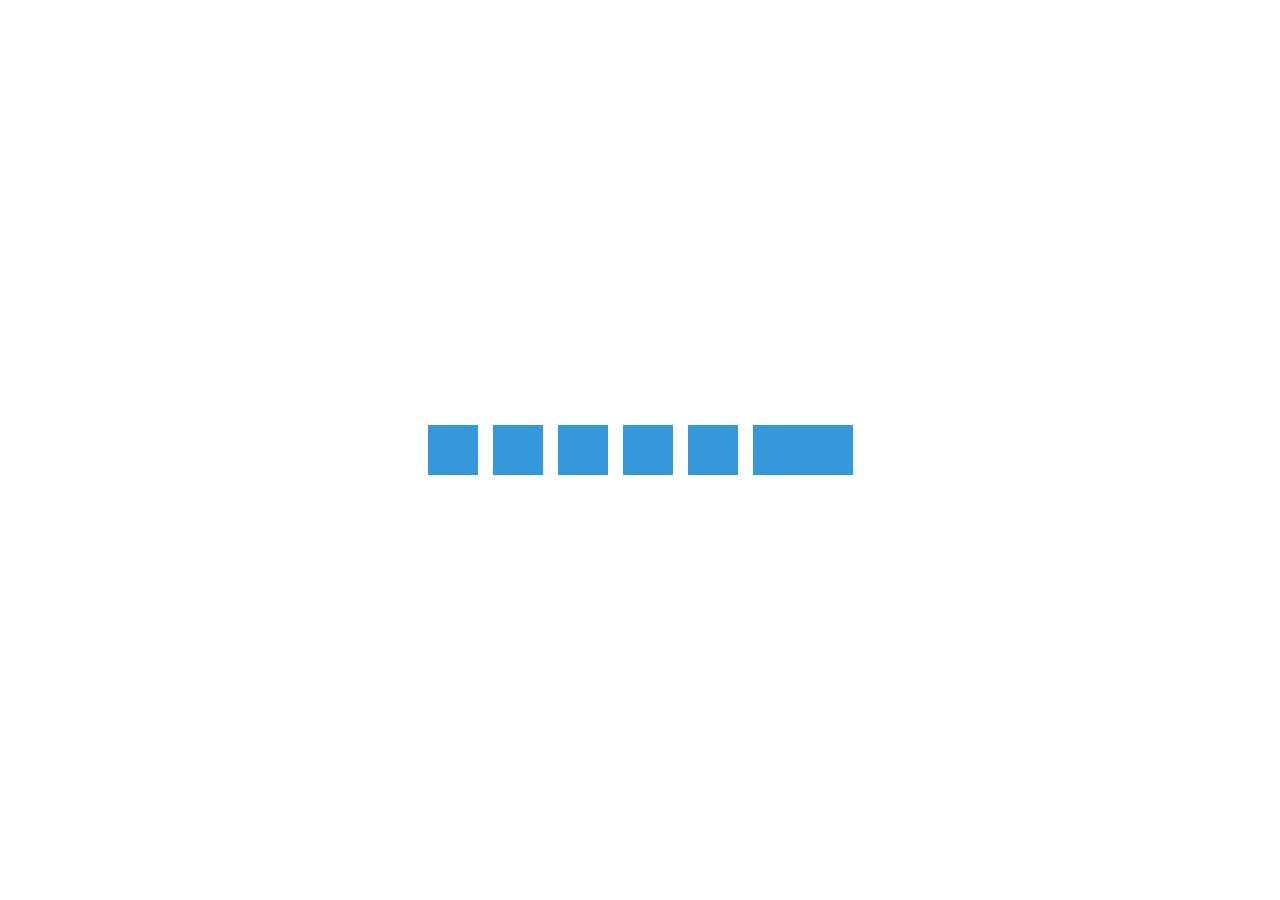
==== index.html @ 44972eee "Add files via upload" ====
<!DOCTYPE html>
<html lang="en">
<head>
    <meta charset="UTF-8">
    <meta name="viewport" content="width=device-width, initial-scale=1.0">
    <title>Document</title>
    <style>
      @keyframes animationBox{
       0%{
           transform: scale(1);
       }
   
       50%{
           transform: translate(50px, 20px);
   
       }
       100%{
           transform: scale(1);
       }
      }
   
       body {
         display: flex;
         justify-content: center;
         align-items: center;
         height: 100vh;
         margin: 0;
       }
   
       .container {
         display: flex;
         flex-wrap: wrap;
         gap: 15px;
         justify-content: center;
       }
   
       .box {
         width: 50px; /* Adjust the width as needed */
         height: 50px; /* Adjust the height as needed */
         background-color: #3498db; /* Example background color */
       }
   
       .animation-box {
         width: 50px; /* Adjust the width as needed */
         height: 50px; /* Adjust the height as needed */
         background-color: #3498db; /* Example background color */
         animation: animationBox 2s infinite;
       }
   </style>

</head>

<body>
    <div class="container">
        <div class="box"></div>
        <div class="box"></div>
        <div class="box"></div>
        <div class="box"></div>
        <div class="box"></div>
        <div class="box"></div>
      </div>


      <div class="animation-box">

      </div>
      <script src="index.js"></script>
</body>
</html>
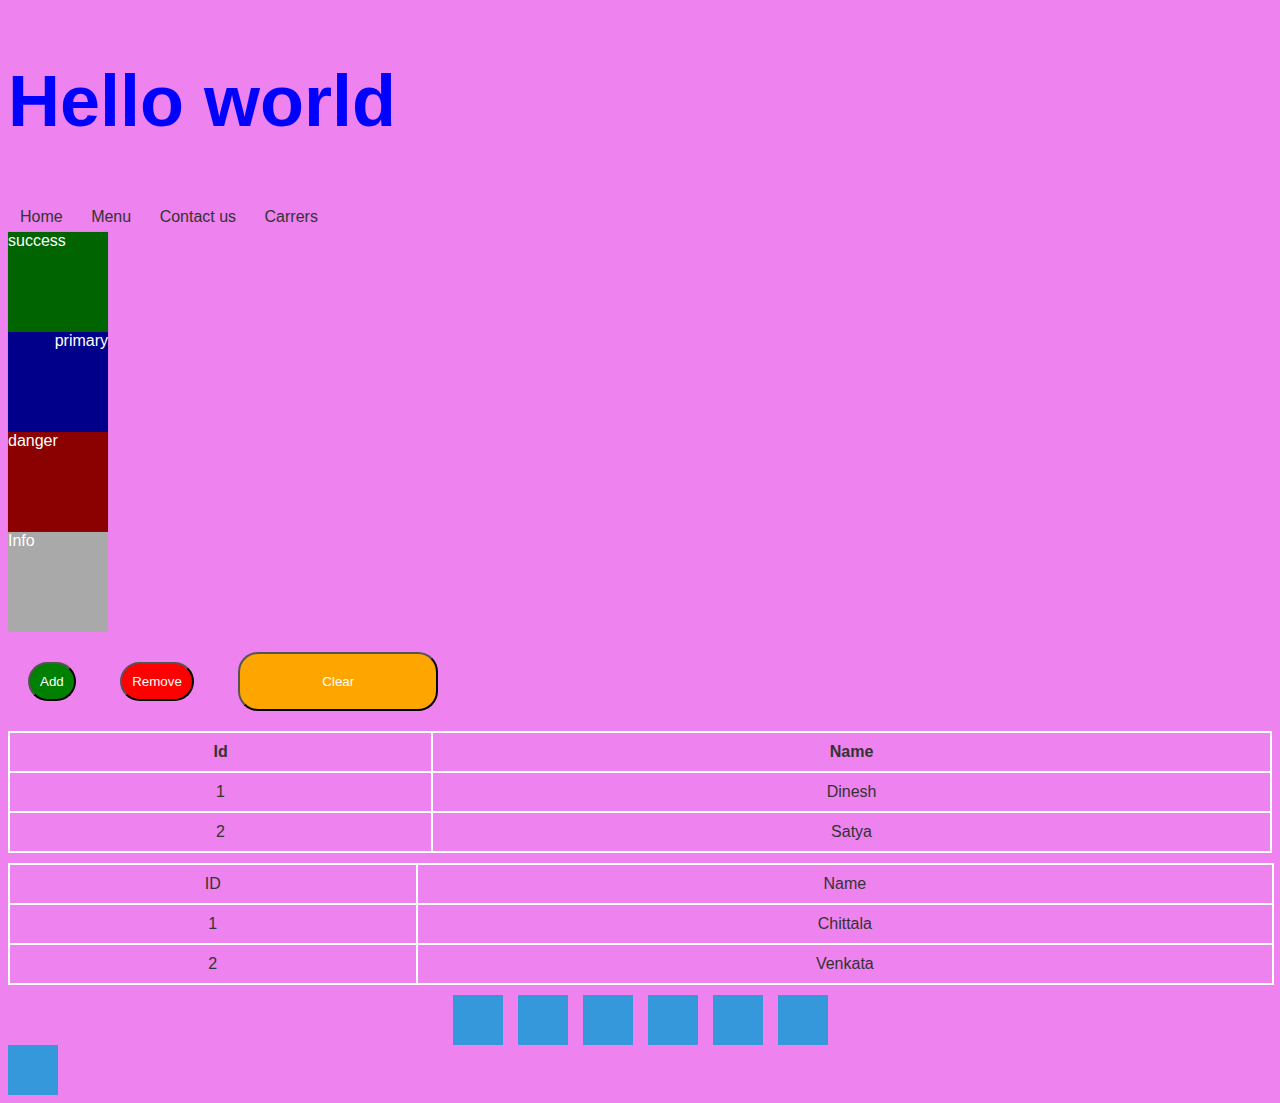
==== commit ef33d9ab: "added scss files" ====
--- a/index.html
+++ b/index.html
@@ -19,14 +19,14 @@
        }
       }
    
-       body {
+       /* body {
          display: flex;
          justify-content: center;
          align-items: center;
          height: 100vh;
          margin: 0;
        }
-   
+    */
        .container {
          display: flex;
          flex-wrap: wrap;
@@ -46,11 +46,138 @@
          background-color: #3498db; /* Example background color */
          animation: animationBox 2s infinite;
        }
+
+
+       table{
+            border-collapse: collapse;
+            width: 100%;
+        }
+
+        th, td{
+           border: 2px solid white;
+           text-align: center;
+           padding: 10px
+        }
+
+        .table{
+            display: table;
+            border-collapse: collapse;
+            width: 100%;
+            margin-bottom: 10px;
+            margin-top: 10px;
+        }
+
+        .table-row{
+            display: table-row;
+        }
+
+        .table-cell{
+            display: table-cell;
+            border:2px solid white;
+            text-align: center;
+            padding: 10px;
+        }
+
    </style>
 
 </head>
 
 <body>
+    <h2>Hello world</h2>
+    <nav>
+        <ul>
+            <li>
+                <a>Home</a>
+            </li>
+            <li>
+                <a>Menu</a>
+            </li>
+            <li>
+                <a>Contact us</a>
+            </li>
+            <li>
+                <a>Carrers</a>
+            </li>
+        </ul>
+    </nav>
+
+    <main>
+        <section>
+            <div class="success">
+                success
+            </div>
+            <div class="primary">
+                primary
+            </div>
+            <div class="danger">
+                danger
+            </div>
+            <div class="info">
+                Info
+            </div>
+        </section>
+        <section>
+            <button class="btn-success">Add</button>
+            <button class="btn-danger">Remove</button>
+            <button class="btn-warning">Clear</button>
+
+        </section>
+
+        <div>
+            <table>
+                <thead>
+                    <tr>
+                        <th>Id</th>
+                        <th>Name</th>
+                    </tr>
+                </thead>
+                <tbody>
+                    <tr>
+                        <td>1</td>
+                        <td>Dinesh</td>
+
+                    </tr>
+
+                    <tr>
+                        <td>2</td>
+                        <td>Satya</td>
+
+                    </tr>
+                </tbody>
+            </table>
+        </div>
+
+        <section>
+            <div class="table">
+              <div class="table-row table-header">
+                <div class="table-cell">
+                     ID
+                </div>
+                <div class="table-cell">
+                    Name
+               </div>
+              </div>
+              <div class="table-row">
+                <div class="table-cell">
+                     1
+                </div>
+                <div class="table-cell">
+                    Chittala
+               </div>
+              </div>
+              <div class="table-row">
+                <div class="table-cell">
+                     2
+                </div>
+                <div class="table-cell">
+                    Venkata
+               </div>
+              </div>
+            </div>
+        </section>
+        <!-- <a href="mailto:example@example.com">Send Email</a> -->
+    </main>
+    <div>
     <div class="container">
         <div class="box"></div>
         <div class="box"></div>
@@ -64,6 +191,8 @@
       <div class="animation-box">
 
       </div>
+    </footer>
+      <link rel="stylesheet" href="style.css">
       <script src="index.js"></script>
 </body>
 </html>--- a/style.css
+++ b/style.css
@@ -0,0 +1,82 @@
+body {
+  font: 100% Helvetica, sans-serif;
+  color: #333;
+  background-color: violet;
+}
+
+h2 {
+  color: blue;
+  font-size: 72px;
+}
+
+.btn, .btn-success, .btn-danger, .btn-warning {
+  padding: 10px;
+  margin: 20px;
+  border-radius: 20px;
+  color: white;
+}
+
+.btn-warning {
+  background-color: orange;
+  padding: 20px;
+  width: 200px;
+}
+
+.btn-danger {
+  background-color: red;
+}
+
+.btn-success {
+  background-color: green;
+}
+
+.info {
+  background: DarkGray;
+  box-shadow: 0 0 1px rgba(169, 169, 169, 0.25);
+  color: #fff;
+  height: 100px;
+  width: 100px;
+  text-align: start;
+}
+
+.primary {
+  background: DarkBlue;
+  box-shadow: 0 0 1px rgba(0, 0, 139, 0.25);
+  color: #fff;
+  height: 100px;
+  width: 100px;
+  text-align: right;
+}
+
+.danger {
+  background: DarkRed;
+  box-shadow: 0 0 1px rgba(139, 0, 0, 0.25);
+  color: #fff;
+  height: 100px;
+  width: 100px;
+  text-align: left;
+}
+
+.success {
+  background: DarkGreen;
+  box-shadow: 0 0 1px rgba(0, 100, 0, 0.25);
+  color: #fff;
+  height: 100px;
+  width: 100px;
+}
+
+nav ul {
+  margin: 0;
+  padding: 0;
+  list-style: none;
+}
+nav li {
+  display: inline-block;
+}
+nav a {
+  display: block;
+  padding: 6px 12px;
+  text-decoration: none;
+}
+
+/*# sourceMappingURL=style.css.map */
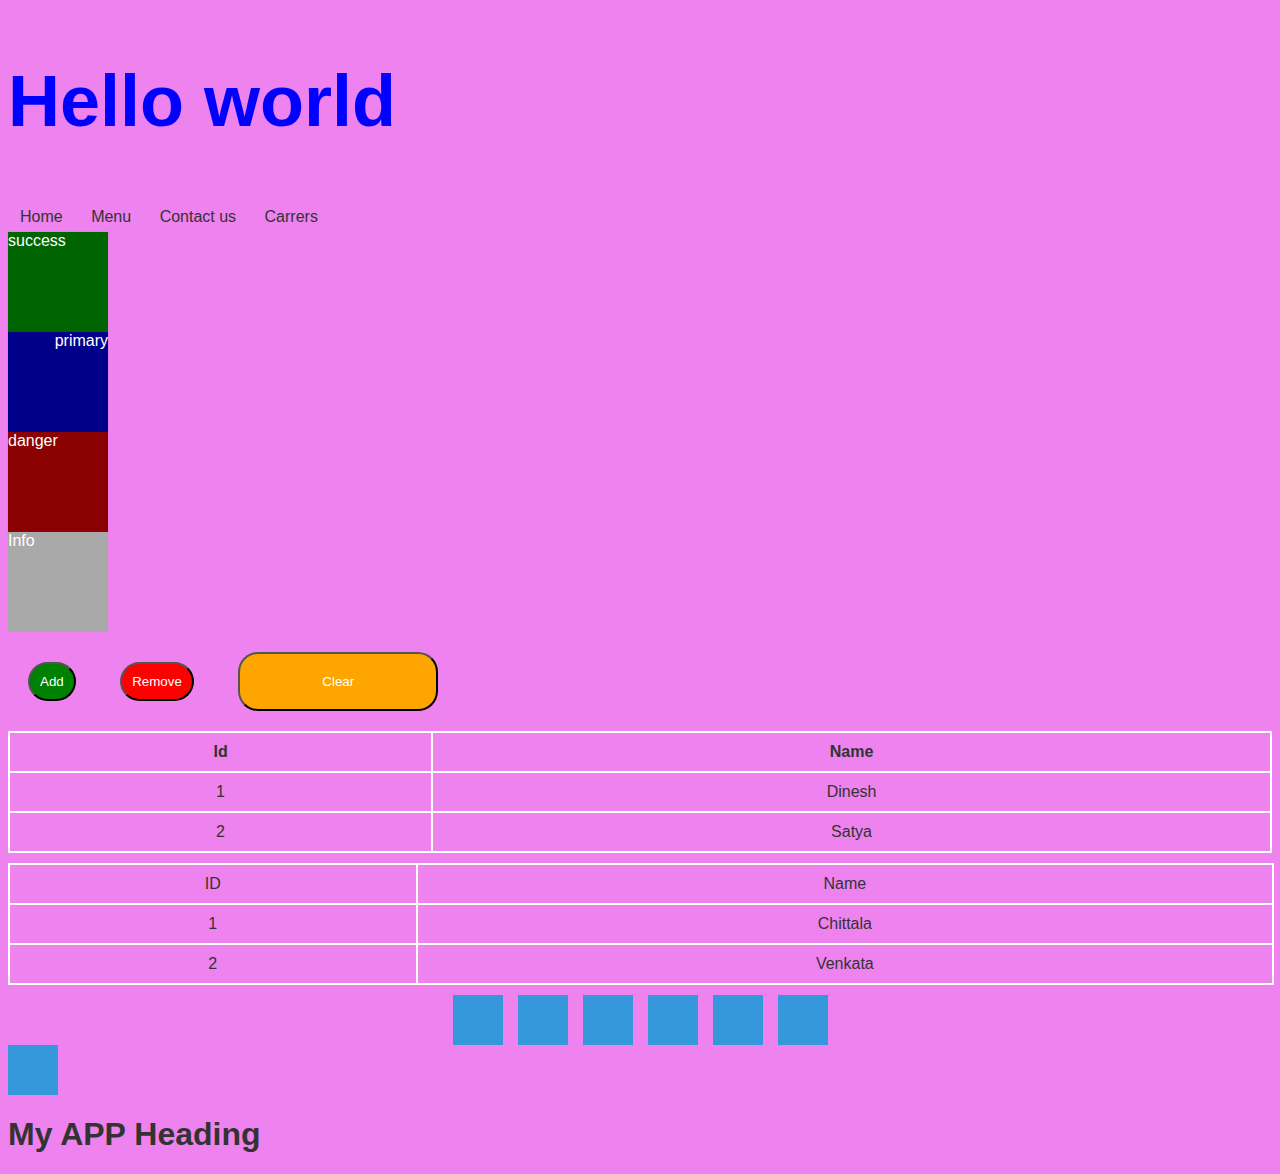
==== commit 24c57811: "next.js concepts-txt file added" ====
--- a/index.html
+++ b/index.html
@@ -191,6 +191,10 @@
       <div class="animation-box">
 
       </div>
+
+      <div id="app">
+
+      </div>
     </footer>
       <link rel="stylesheet" href="style.css">
       <script src="index.js"></script>
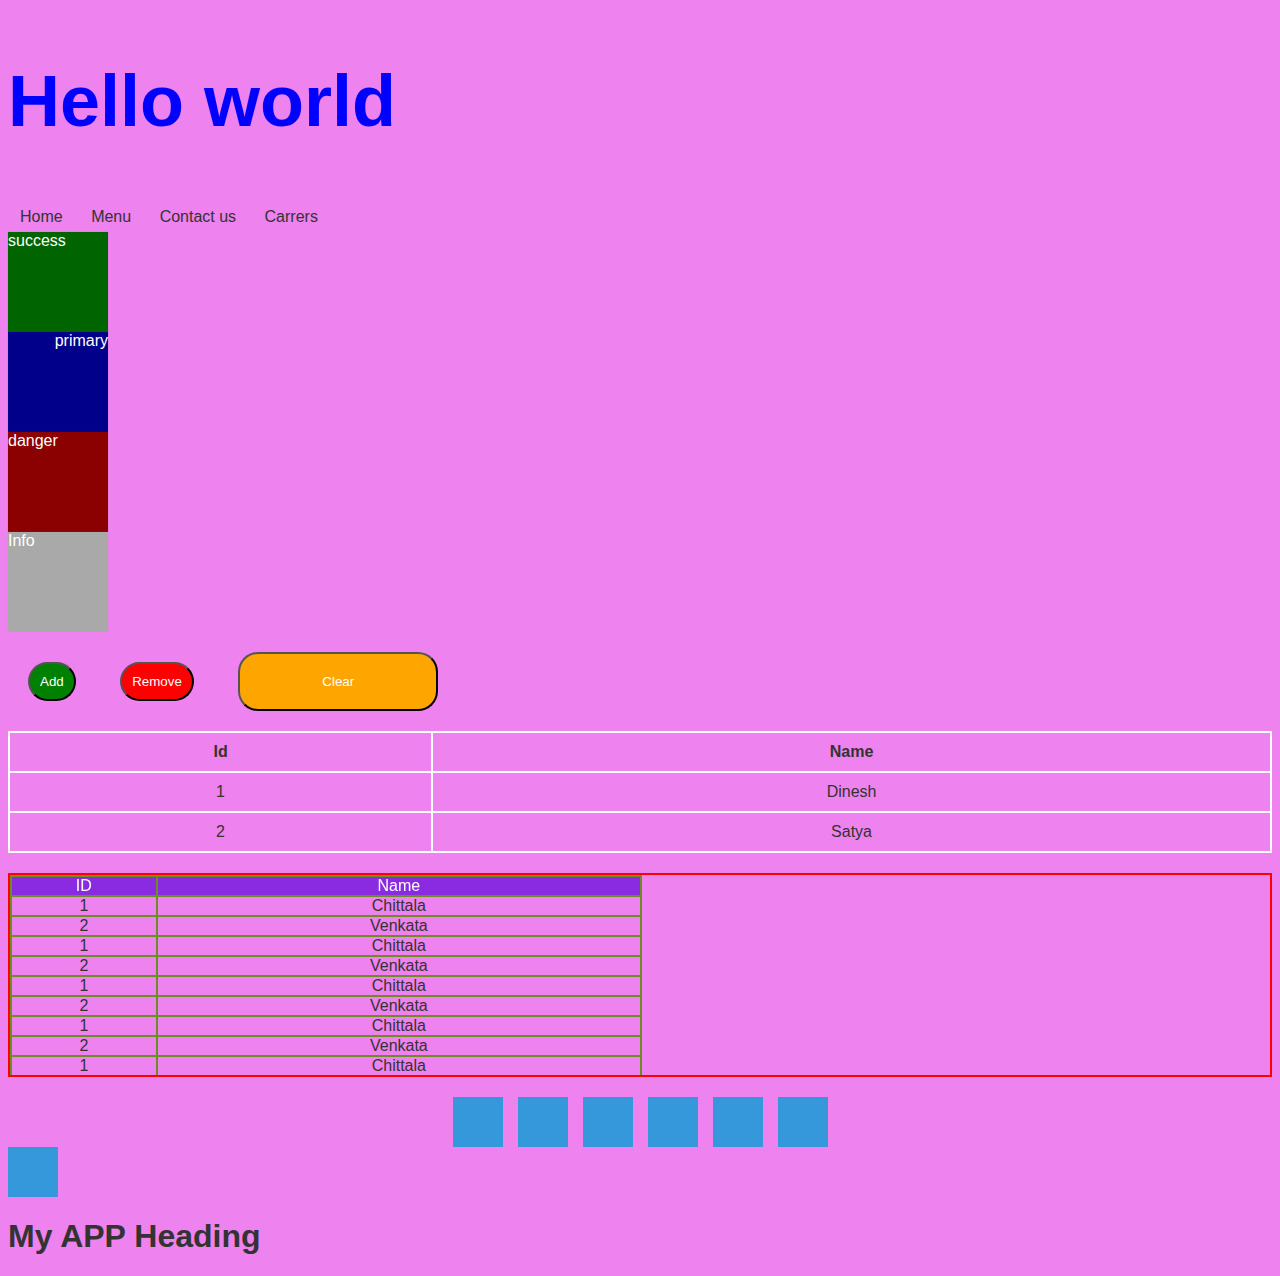
==== commit f68265c7: "scrollable-table added" ====
--- a/index.html
+++ b/index.html
@@ -57,25 +57,6 @@
            border: 2px solid white;
            text-align: center;
            padding: 10px
-        }
-
-        .table{
-            display: table;
-            border-collapse: collapse;
-            width: 100%;
-            margin-bottom: 10px;
-            margin-top: 10px;
-        }
-
-        .table-row{
-            display: table-row;
-        }
-
-        .table-cell{
-            display: table-cell;
-            border:2px solid white;
-            text-align: center;
-            padding: 10px;
         }
 
    </style>
@@ -147,7 +128,7 @@
             </table>
         </div>
 
-        <section>
+        <section class="table-container">
             <div class="table">
               <div class="table-row table-header">
                 <div class="table-cell">
@@ -158,6 +139,187 @@
                </div>
               </div>
               <div class="table-row">
+                <div class="table-cell">
+                     1
+                </div>
+                <div class="table-cell">
+                    Chittala
+               </div>
+              </div>
+              <div class="table-row">
+                <div class="table-cell">
+                     2
+                </div>
+                <div class="table-cell">
+                    Venkata
+               </div>
+              </div>
+              <div class="table-row">
+                <div class="table-cell">
+                     1
+                </div>
+                <div class="table-cell">
+                    Chittala
+               </div>
+              </div>
+              <div class="table-row">
+                <div class="table-cell">
+                     2
+                </div>
+                <div class="table-cell">
+                    Venkata
+               </div>
+              </div>  <div class="table-row">
+                <div class="table-cell">
+                     1
+                </div>
+                <div class="table-cell">
+                    Chittala
+               </div>
+              </div>
+              <div class="table-row">
+                <div class="table-cell">
+                     2
+                </div>
+                <div class="table-cell">
+                    Venkata
+               </div>
+              </div>  <div class="table-row">
+                <div class="table-cell">
+                     1
+                </div>
+                <div class="table-cell">
+                    Chittala
+               </div>
+              </div>
+              <div class="table-row">
+                <div class="table-cell">
+                     2
+                </div>
+                <div class="table-cell">
+                    Venkata
+               </div>
+              </div>  <div class="table-row">
+                <div class="table-cell">
+                     1
+                </div>
+                <div class="table-cell">
+                    Chittala
+               </div>
+              </div>
+              <div class="table-row">
+                <div class="table-cell">
+                     2
+                </div>
+                <div class="table-cell">
+                    Venkata
+               </div>
+              </div>  <div class="table-row">
+                <div class="table-cell">
+                     1
+                </div>
+                <div class="table-cell">
+                    Chittala
+               </div>
+              </div>
+              <div class="table-row">
+                <div class="table-cell">
+                     2
+                </div>
+                <div class="table-cell">
+                    Venkata
+               </div>
+              </div>  <div class="table-row">
+                <div class="table-cell">
+                     1
+                </div>
+                <div class="table-cell">
+                    Chittala
+               </div>
+              </div>
+              <div class="table-row">
+                <div class="table-cell">
+                     2
+                </div>
+                <div class="table-cell">
+                    Venkata
+               </div>
+              </div>  <div class="table-row">
+                <div class="table-cell">
+                     1
+                </div>
+                <div class="table-cell">
+                    Chittala
+               </div>
+              </div>
+              <div class="table-row">
+                <div class="table-cell">
+                     2
+                </div>
+                <div class="table-cell">
+                    Venkata
+               </div>
+              </div>  <div class="table-row">
+                <div class="table-cell">
+                     1
+                </div>
+                <div class="table-cell">
+                    Chittala
+               </div>
+              </div>
+              <div class="table-row">
+                <div class="table-cell">
+                     2
+                </div>
+                <div class="table-cell">
+                    Venkata
+               </div>
+              </div>  <div class="table-row">
+                <div class="table-cell">
+                     1
+                </div>
+                <div class="table-cell">
+                    Chittala
+               </div>
+              </div>
+              <div class="table-row">
+                <div class="table-cell">
+                     2
+                </div>
+                <div class="table-cell">
+                    Venkata
+               </div>
+              </div>  <div class="table-row">
+                <div class="table-cell">
+                     1
+                </div>
+                <div class="table-cell">
+                    Chittala
+               </div>
+              </div>
+              <div class="table-row">
+                <div class="table-cell">
+                     2
+                </div>
+                <div class="table-cell">
+                    Venkata
+               </div>
+              </div>  <div class="table-row">
+                <div class="table-cell">
+                     1
+                </div>
+                <div class="table-cell">
+                    Chittala
+               </div>
+              </div>
+              <div class="table-row">
+                <div class="table-cell">
+                     2
+                </div>
+                <div class="table-cell">
+                    Venkata
+               </div>
+              </div>  <div class="table-row">
                 <div class="table-cell">
                      1
                 </div>
--- a/style.css
+++ b/style.css
@@ -65,6 +65,38 @@
   width: 100px;
 }
 
+.table-container {
+  max-height: 200px;
+  overflow-y: auto;
+  border: 2px solid red;
+  margin: 20px 0;
+}
+
+.table {
+  display: table;
+  border-collapse: collapse;
+  width: 50%;
+}
+
+.table-row {
+  display: table-row;
+  text-align: center;
+}
+
+.table-header {
+  width: 40vmin;
+  position: sticky;
+  top: 0;
+  z-index: 2;
+  background-color: blueviolet;
+  color: white;
+}
+
+.table-cell {
+  display: table-cell;
+  border: 2px solid olivedrab;
+}
+
 nav ul {
   margin: 0;
   padding: 0;
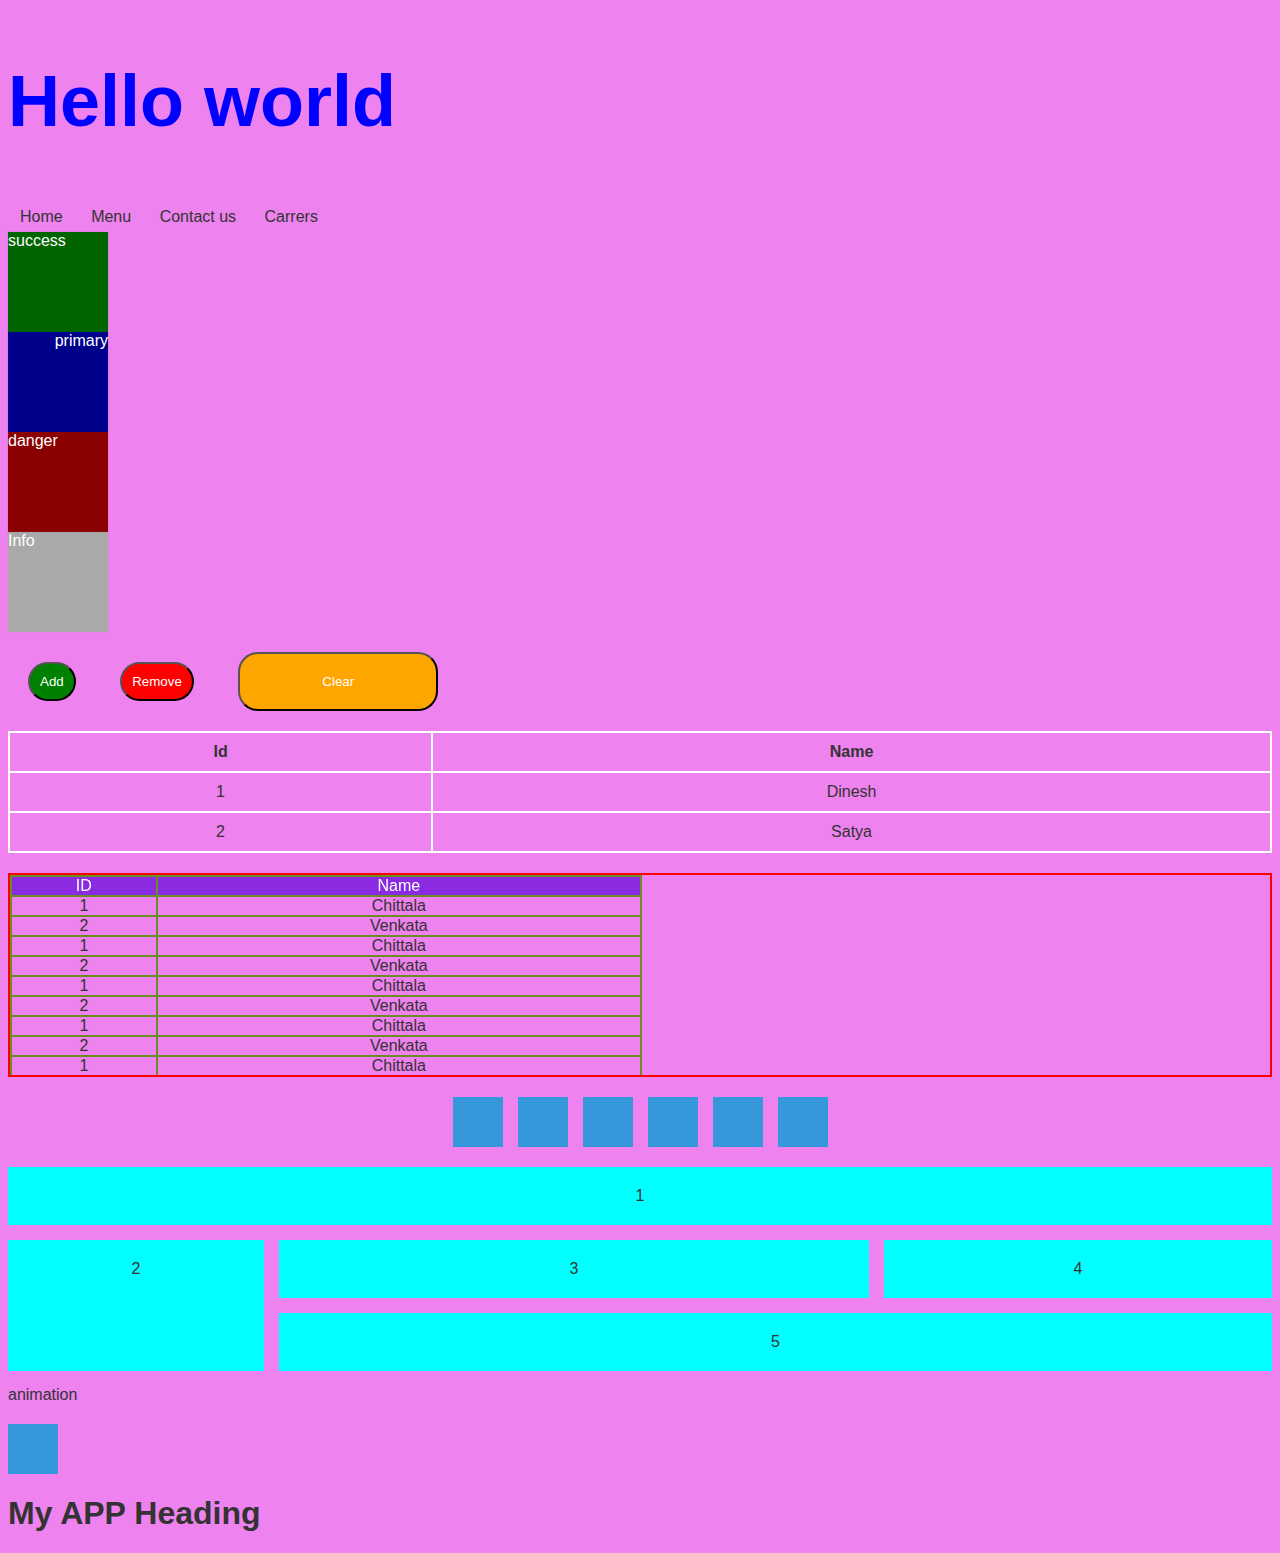
==== commit 471d94c3: "added grid and animation" ====
--- a/index.html
+++ b/index.html
@@ -349,6 +349,31 @@
         <div class="box"></div>
       </div>
 
+      <section>
+          <div class="grid-container">
+               <div class="grid grid-1">
+                   1
+               </div>
+               <div class="grid grid-2">
+                   2
+               </div>
+            
+               <div class="grid grid-3">
+                   3
+               </div>
+               <div class="grid grid-4">
+                   4
+               </div>
+               <div class="grid grid-5">
+                   5
+               </div>
+       
+               <div class="animation-container">
+                  animation
+               </div>
+           </div>
+      </section>
+
 
       <div class="animation-box">
 
--- a/style.css
+++ b/style.css
@@ -97,6 +97,43 @@
   border: 2px solid olivedrab;
 }
 
+.table-header {
+  border-bottom: 2px solid red;
+}
+
+.grid-1 {
+  grid-area: a;
+}
+
+.grid-2 {
+  grid-area: b;
+}
+
+.grid-3 {
+  grid-area: c;
+}
+
+.grid-4 {
+  grid-area: d;
+}
+
+.grid-5 {
+  grid-area: e;
+}
+
+.grid-container {
+  display: grid;
+  grid-template-areas: "a a a a a a" "b c c c d d" "b e e e e e";
+  gap: 15px;
+  margin: 20px 0px;
+}
+
+.grid {
+  background-color: aqua;
+  padding: 20px 0;
+  text-align: center;
+}
+
 nav ul {
   margin: 0;
   padding: 0;
